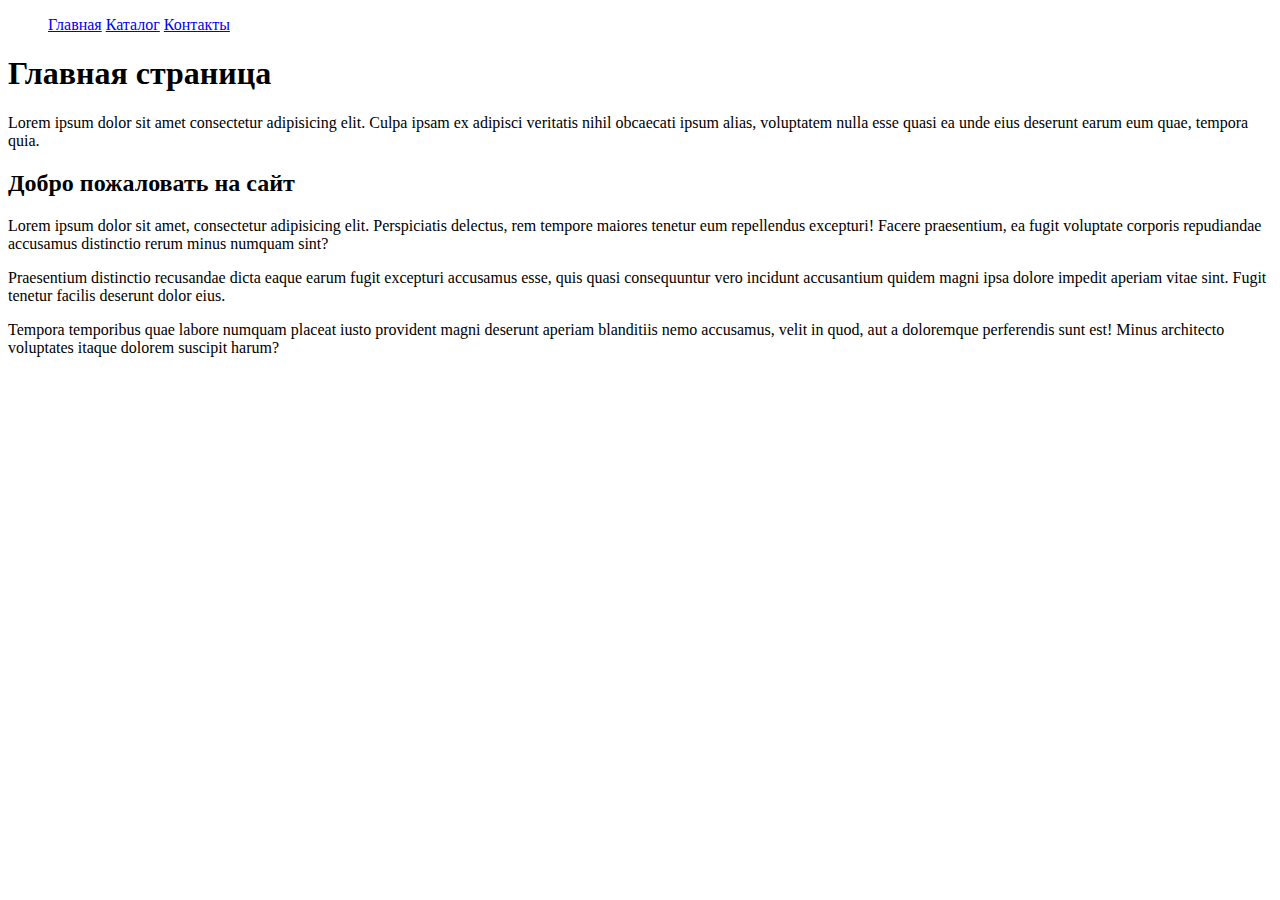
==== index.html @ 402b892a "Домашка по верстке задание 1" ====
<!DOCTYPE html>
<html lang="en">

<head>
	<meta charset="UTF-8">
	<meta http-equiv="X-UA-Compatible" content="IE=edge">
	<meta name="viewport" content="width=device-width, initial-scale=1.0">
	<title>Главная страница</title>
</head>

<body>
	<menu>
		<a href="#">Главная</a>
		<a href="catalog.html">Каталог</a>
		<a href="#">Контакты</a>
	</menu>
	<h1>Главная страница</h1>
	<p>Lorem ipsum dolor sit amet consectetur adipisicing elit. Culpa ipsam ex adipisci veritatis nihil obcaecati ipsum
		alias, voluptatem nulla esse quasi ea unde eius deserunt earum eum quae, tempora quia.</p>
	<h2>Добро пожаловать на сайт</h2>
	<p>Lorem ipsum dolor sit amet, consectetur adipisicing elit. Perspiciatis delectus, rem tempore maiores tenetur eum
		repellendus excepturi! Facere praesentium, ea fugit voluptate corporis repudiandae accusamus distinctio rerum minus
		numquam sint?</p>
	<p>Praesentium distinctio recusandae dicta eaque earum fugit excepturi accusamus esse, quis quasi consequuntur vero
		incidunt accusantium quidem magni ipsa dolore impedit aperiam vitae sint. Fugit tenetur facilis deserunt dolor eius.
	</p>
	<p>Tempora temporibus quae labore numquam placeat iusto provident magni deserunt aperiam blanditiis nemo accusamus,
		velit in quod, aut a doloremque perferendis sunt est! Minus architecto voluptates itaque dolorem suscipit harum?</p>
</body>

</html>
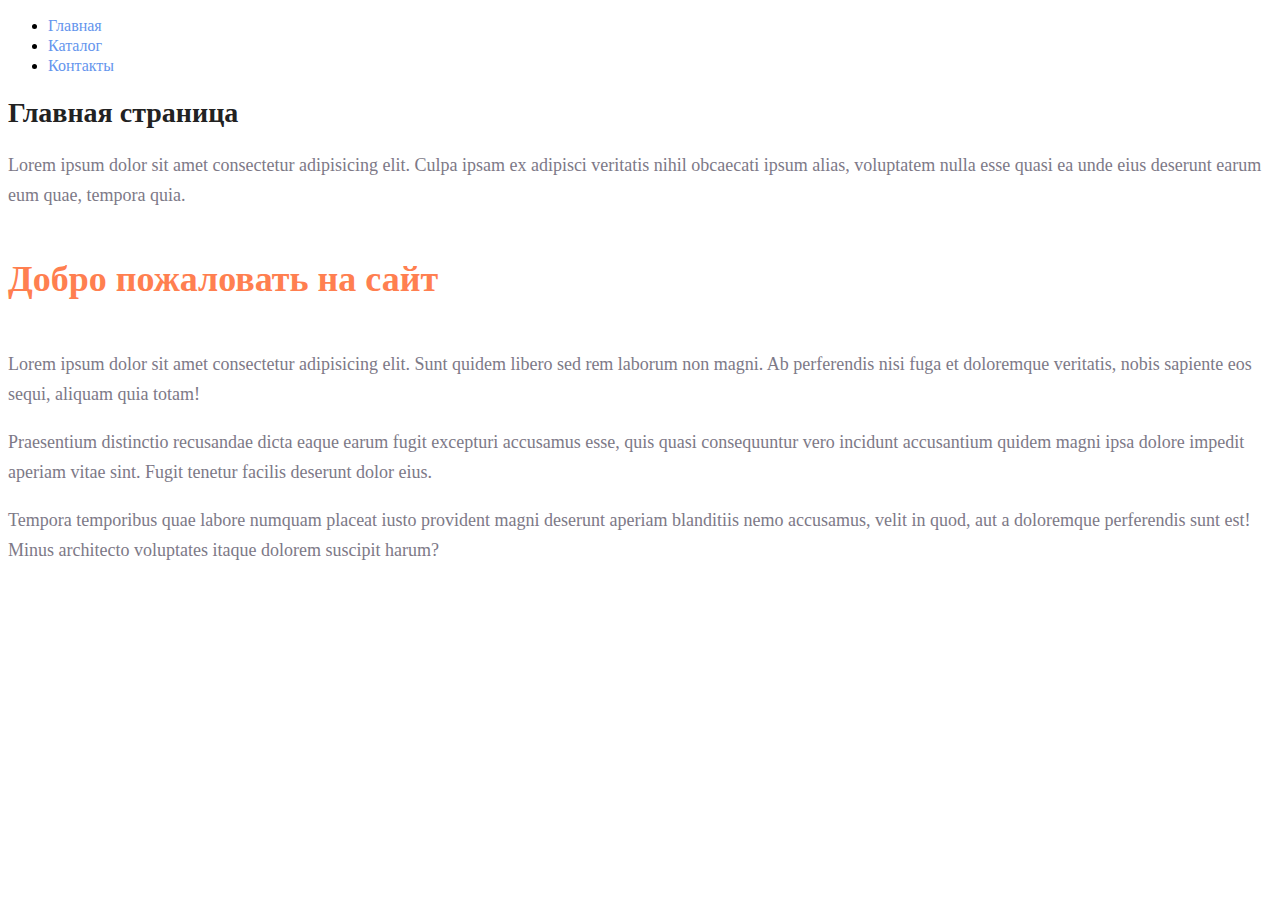
==== commit 35911c8c: "Домашняя работа 2 подключение CSS" ====
--- a/index.html
+++ b/index.html
@@ -5,27 +5,29 @@
 	<meta charset="UTF-8">
 	<meta http-equiv="X-UA-Compatible" content="IE=edge">
 	<meta name="viewport" content="width=device-width, initial-scale=1.0">
+	<link rel="stylesheet" href="css/style.css">
 	<title>Главная страница</title>
 </head>
 
 <body>
-	<menu>
-		<a href="#">Главная</a>
-		<a href="catalog.html">Каталог</a>
-		<a href="#">Контакты</a>
-	</menu>
-	<h1>Главная страница</h1>
-	<p>Lorem ipsum dolor sit amet consectetur adipisicing elit. Culpa ipsam ex adipisci veritatis nihil obcaecati ipsum
-		alias, voluptatem nulla esse quasi ea unde eius deserunt earum eum quae, tempora quia.</p>
-	<h2>Добро пожаловать на сайт</h2>
-	<p>Lorem ipsum dolor sit amet, consectetur adipisicing elit. Perspiciatis delectus, rem tempore maiores tenetur eum
-		repellendus excepturi! Facere praesentium, ea fugit voluptate corporis repudiandae accusamus distinctio rerum minus
-		numquam sint?</p>
-	<p>Praesentium distinctio recusandae dicta eaque earum fugit excepturi accusamus esse, quis quasi consequuntur vero
-		incidunt accusantium quidem magni ipsa dolore impedit aperiam vitae sint. Fugit tenetur facilis deserunt dolor eius.
+	<ul>
+		<li>
+			<a class="main-menu-link" href="#">Главная</a>
+		</li>
+		<li>
+			<a class="main-menu-link" href="catalog.html">Каталог</a>
+		</li>
+		<li>
+			<a class="main-menu-link" href="#">Контакты</a>
+		</li>
+	</ul>
+	<h1 class="title">Главная страница</h1>
+	<p class="txt">Lorem ipsum dolor sit amet consectetur adipisicing elit. Culpa ipsam ex adipisci veritatis nihil obcaecati ipsum alias, voluptatem nulla esse quasi ea unde eius deserunt earum eum quae, tempora quia.</p>
+	<h2 class="subtitle">Добро пожаловать на сайт</h2>
+	<p class="txt">Lorem ipsum dolor sit amet consectetur adipisicing elit. Sunt quidem libero sed rem laborum non magni. Ab perferendis nisi fuga et doloremque veritatis, nobis sapiente eos sequi, aliquam quia totam!</p>
+	<p class="txt">Praesentium distinctio recusandae dicta eaque earum fugit excepturi accusamus esse, quis quasi consequuntur vero incidunt accusantium quidem magni ipsa dolore impedit aperiam vitae sint. Fugit tenetur facilis deserunt dolor eius.
 	</p>
-	<p>Tempora temporibus quae labore numquam placeat iusto provident magni deserunt aperiam blanditiis nemo accusamus,
-		velit in quod, aut a doloremque perferendis sunt est! Minus architecto voluptates itaque dolorem suscipit harum?</p>
+	<p class="txt">Tempora temporibus quae labore numquam placeat iusto provident magni deserunt aperiam blanditiis nemo accusamus, velit in quod, aut a doloremque perferendis sunt est! Minus architecto voluptates itaque dolorem suscipit harum?</p>
 </body>
 
 </html>--- a/css/style.css
+++ b/css/style.css
@@ -0,0 +1,28 @@
+a {
+	text-decoration: none;
+}
+.main-menu-link {
+	color: cornflowerblue;
+	font-size: 16px;
+	line-height: 20px;
+}
+.title {
+	color: #222222;
+	font-size: 28px;
+	line-height: 36px;
+	font-weight: bold;
+}
+.txt {
+	font-style: normal;
+	font-weight: 300;
+	font-size: 18px;
+	line-height: 30px;
+	color: #7D7987
+}
+.subtitle {
+	color: coral;
+	font-style: normal;
+	font-weight: 700;
+	font-size: 36px;
+	line-height: 80px;  
+}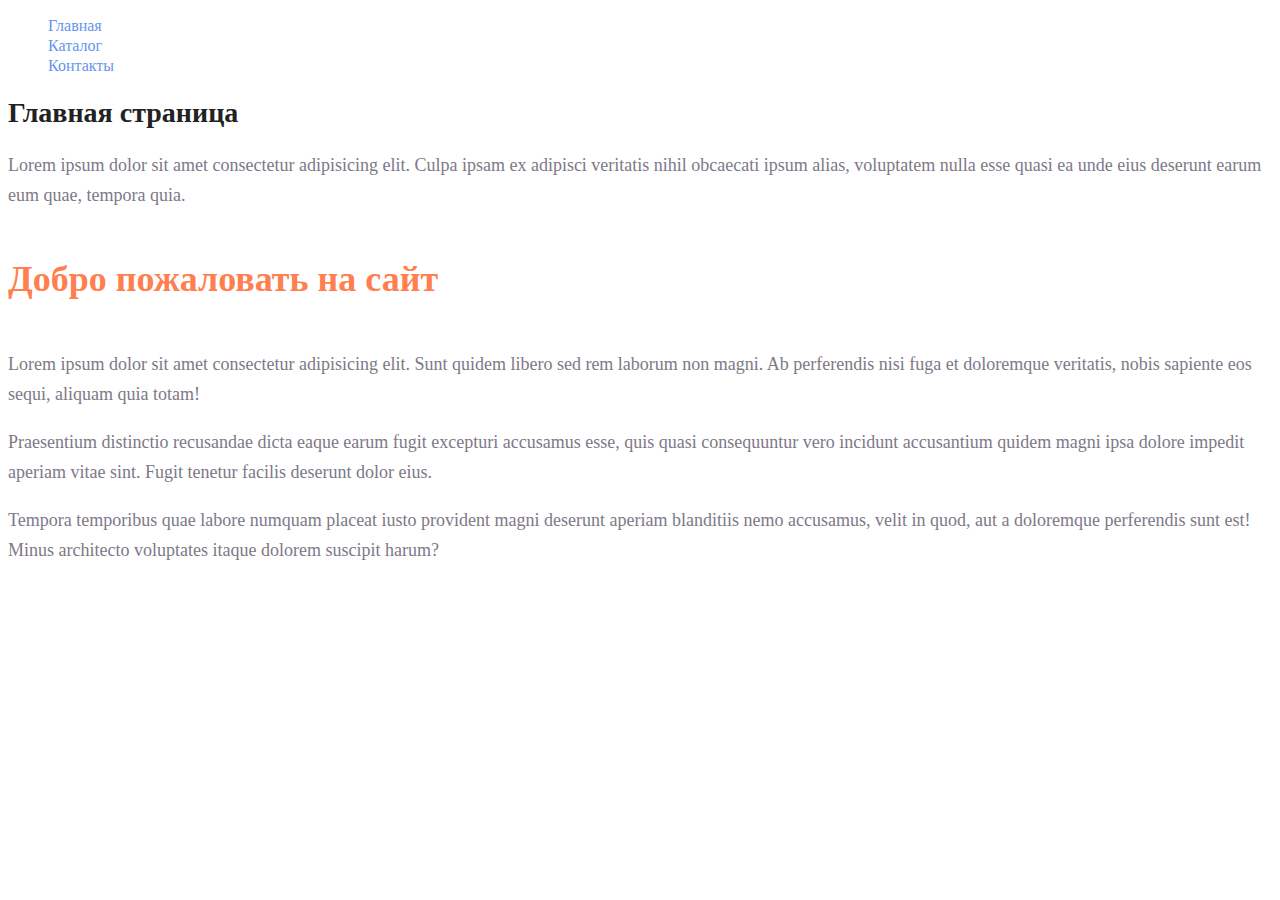
==== commit 227830df: "Домашняя работа 2 подключение CSS" ====
--- a/index.html
+++ b/index.html
@@ -10,15 +10,15 @@
 </head>
 
 <body>
-	<ul>
-		<li>
-			<a class="main-menu-link" href="#">Главная</a>
+	<ul class="list">
+		<li class="list-item">
+			<a class="list-item-link" href="#">Главная</a>
 		</li>
-		<li>
-			<a class="main-menu-link" href="catalog.html">Каталог</a>
+		<li class="list-item">
+			<a class="list-item-link" href="catalog.html">Каталог</a>
 		</li>
-		<li>
-			<a class="main-menu-link" href="#">Контакты</a>
+		<li class="list-item">
+			<a class="list-item-link" href="#">Контакты</a>
 		</li>
 	</ul>
 	<h1 class="title">Главная страница</h1>
--- a/css/style.css
+++ b/css/style.css
@@ -1,7 +1,10 @@
 a {
 	text-decoration: none;
 }
-.main-menu-link {
+.list-item {
+	list-style-type: none;
+}
+.list-item-link {
 	color: cornflowerblue;
 	font-size: 16px;
 	line-height: 20px;
